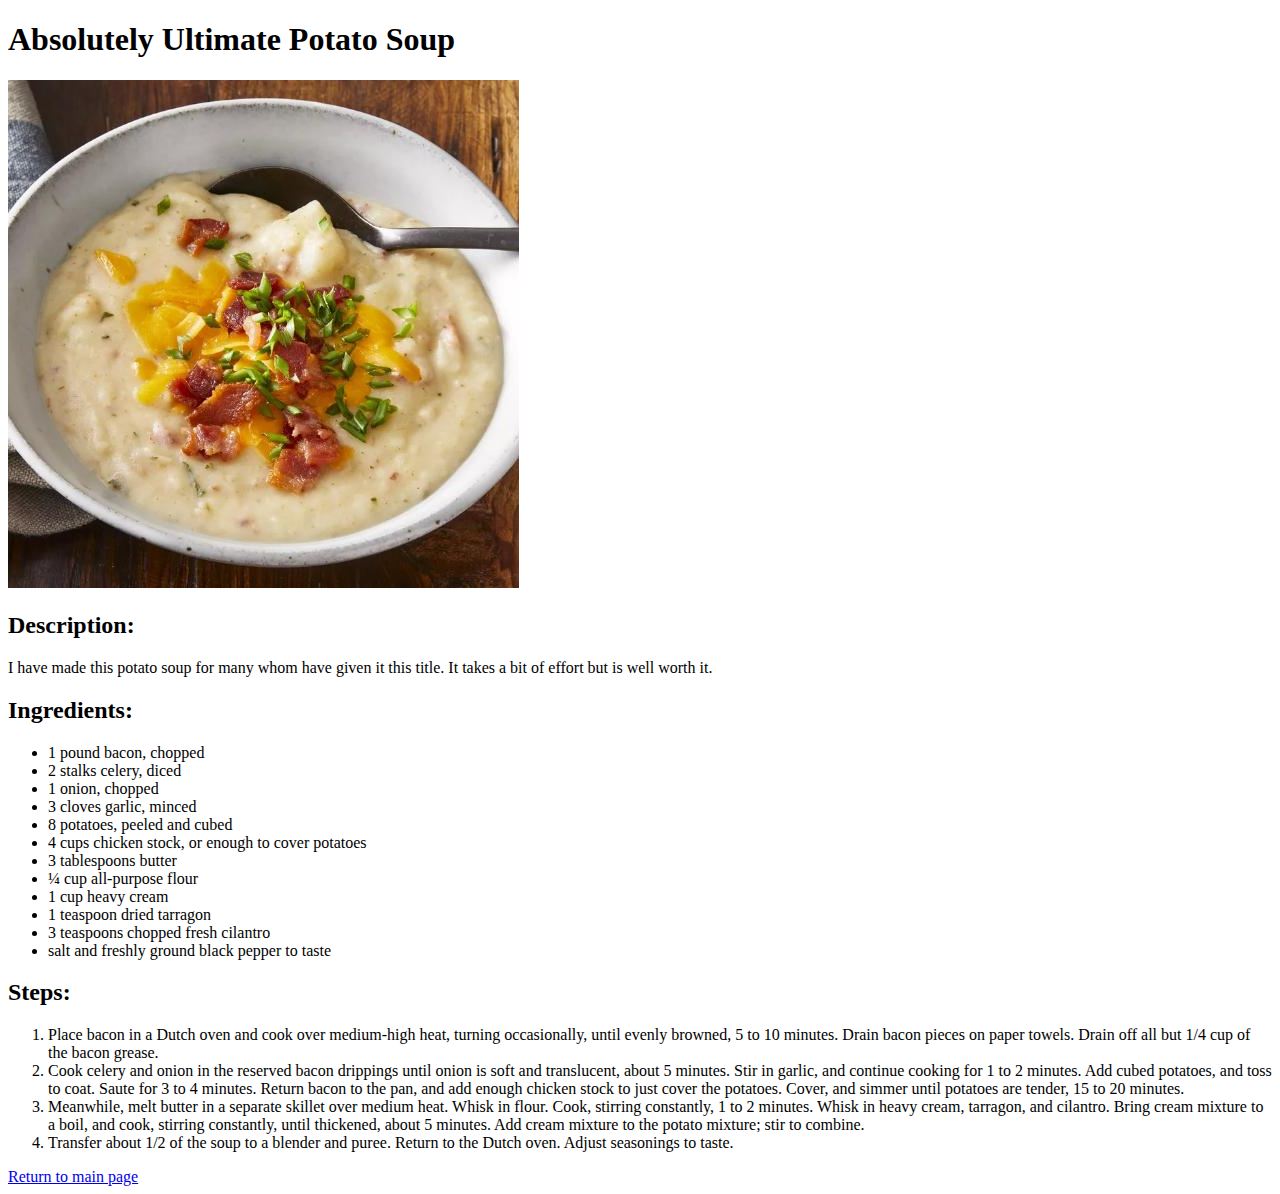
==== recipes/absolutely-ultimate-potato-soup.html @ ed2b7780 "Add main page and files" ====
<!DOCTYPE html>
<html lang="en">
<head>
    <meta charset="UTF-8">
    <meta http-equiv="X-UA-Compatible" content="IE=edge">
    <meta name="viewport" content="width=device-width, initial-scale=1.0">
    <title>Chicken Tortilla Soup</title>
</head>
<body>
    <h1>Absolutely Ultimate Potato Soup</h1>
    <img src="absolutely-ultimate-potato-soup.jpg" alt="Absolutely Ultimate Potato Soup">
    
    <h2>Description:</h2>
    <p>I have made this potato soup for many whom have given it this title. It takes a bit of effort but is well worth it.</p>
    
    <h2>Ingredients:</h2>
    <ul>
        <li>1 pound bacon, chopped</li>
        <li>2 stalks celery, diced</li>
        <li>1 onion, chopped</li>
        <li>3 cloves garlic, minced</li>
        <li>8 potatoes, peeled and cubed</li>
        <li>4 cups chicken stock, or enough to cover potatoes</li>
        <li>3 tablespoons butter</li>
        <li>¼ cup all-purpose flour</li>
        <li>1 cup heavy cream</li>
        <li>1 teaspoon dried tarragon</li>
        <li>3 teaspoons chopped fresh cilantro</li>
        <li>salt and freshly ground black pepper to taste</li>
    </ul>

    <h2>Steps:</h2>
    <ol>
        <li>Place bacon in a Dutch oven and cook over medium-high heat, turning occasionally, until evenly browned, 5 to 10 minutes. Drain bacon pieces on paper towels. Drain off all but 1/4 cup of the bacon grease.
        </li>
        <li>Cook celery and onion in the reserved bacon drippings until onion is soft and translucent, about 5 minutes. Stir in garlic, and continue cooking for 1 to 2 minutes. Add cubed potatoes, and toss to coat. Saute for 3 to 4 minutes. Return bacon to the pan, and add enough chicken stock to just cover the potatoes. Cover, and simmer until potatoes are tender, 15 to 20 minutes.</li>
        <li>Meanwhile, melt butter in a separate skillet over medium heat. Whisk in flour. Cook, stirring constantly, 1 to 2 minutes. Whisk in heavy cream, tarragon, and cilantro. Bring cream mixture to a boil, and cook, stirring constantly, until thickened, about 5 minutes. Add cream mixture to the potato mixture; stir to combine.</li>
        <li>Transfer about 1/2 of the soup to a blender and puree. Return to the Dutch oven. Adjust seasonings to taste.
        </li>
    </ol>

    <a href="../index.html">Return to main page</a>
    
</body>
</html>
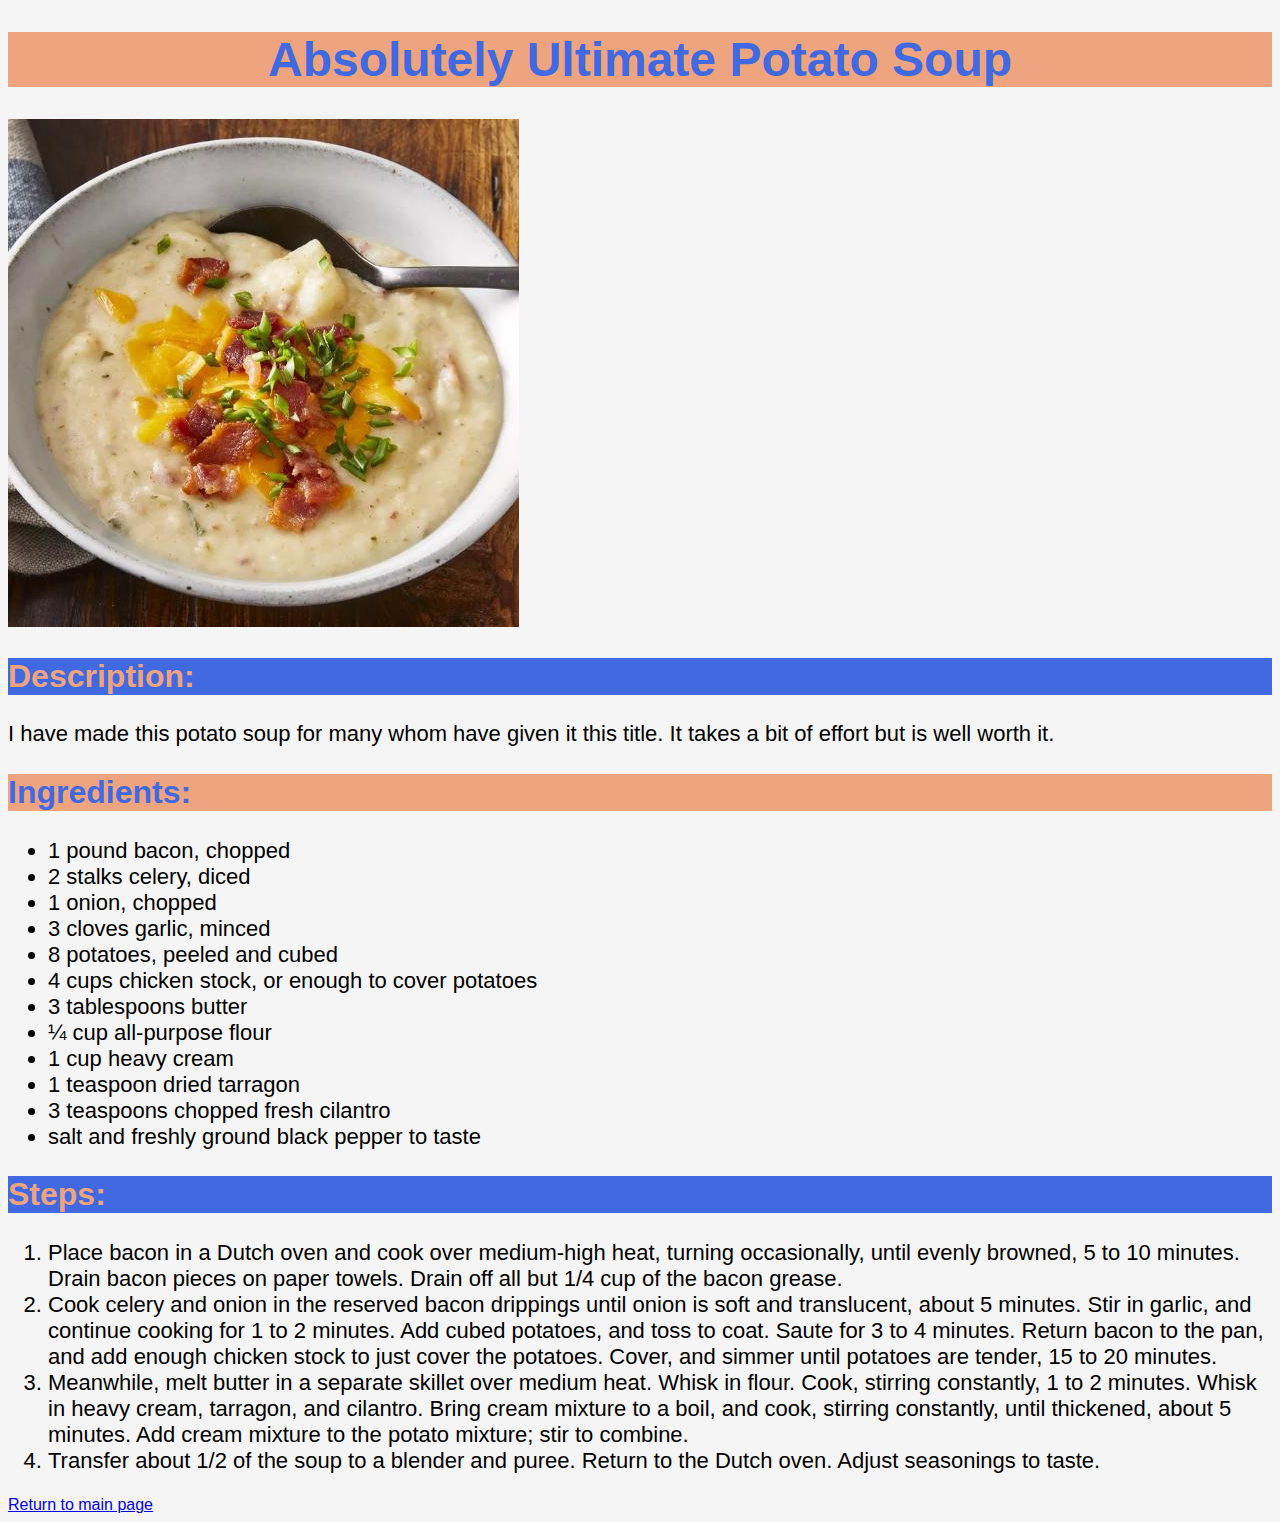
==== commit 47fc0872: "update absolutely-ultimate-potato-soup.html" ====
--- a/recipes/absolutely-ultimate-potato-soup.html
+++ b/recipes/absolutely-ultimate-potato-soup.html
@@ -4,16 +4,17 @@
     <meta charset="UTF-8">
     <meta http-equiv="X-UA-Compatible" content="IE=edge">
     <meta name="viewport" content="width=device-width, initial-scale=1.0">
+    <link rel="stylesheet" href="../styles.css">
     <title>Chicken Tortilla Soup</title>
 </head>
 <body>
     <h1>Absolutely Ultimate Potato Soup</h1>
     <img src="absolutely-ultimate-potato-soup.jpg" alt="Absolutely Ultimate Potato Soup">
     
-    <h2>Description:</h2>
-    <p>I have made this potato soup for many whom have given it this title. It takes a bit of effort but is well worth it.</p>
+    <h2 id="description-area">Description:</h2>
+    <p id="description">I have made this potato soup for many whom have given it this title. It takes a bit of effort but is well worth it.</p>
     
-    <h2>Ingredients:</h2>
+    <h2 id="ingredients">Ingredients:</h2>
     <ul>
         <li>1 pound bacon, chopped</li>
         <li>2 stalks celery, diced</li>
@@ -29,7 +30,7 @@
         <li>salt and freshly ground black pepper to taste</li>
     </ul>
 
-    <h2>Steps:</h2>
+    <h2 id="steps">Steps:</h2>
     <ol>
         <li>Place bacon in a Dutch oven and cook over medium-high heat, turning occasionally, until evenly browned, 5 to 10 minutes. Drain bacon pieces on paper towels. Drain off all but 1/4 cup of the bacon grease.
         </li>
--- a/styles.css
+++ b/styles.css
@@ -0,0 +1,34 @@
+body {
+    font-family:'Trebuchet MS', 'Lucida Sans Unicode', 'Lucida Grande', 'Lucida Sans', Arial, sans-serif;
+    background: whitesmoke;
+}
+
+body h1 {
+    text-align: center;
+    color: royalblue;
+    font-size: 48px;
+    background-color: #EEA47FFF;
+}
+
+h2 {
+    font-size: 32px;
+}
+
+ul, ol, #description {
+    font-size: 22px;
+}
+
+#description-area {
+    color: #EEA47FFF;
+    background-color: royalblue;
+}
+
+#ingredients {
+    color: royalblue;
+    background-color: #EEA47FFF;
+}
+
+#steps {
+    color: #EEA47FFF;
+    background-color: royalblue;
+}